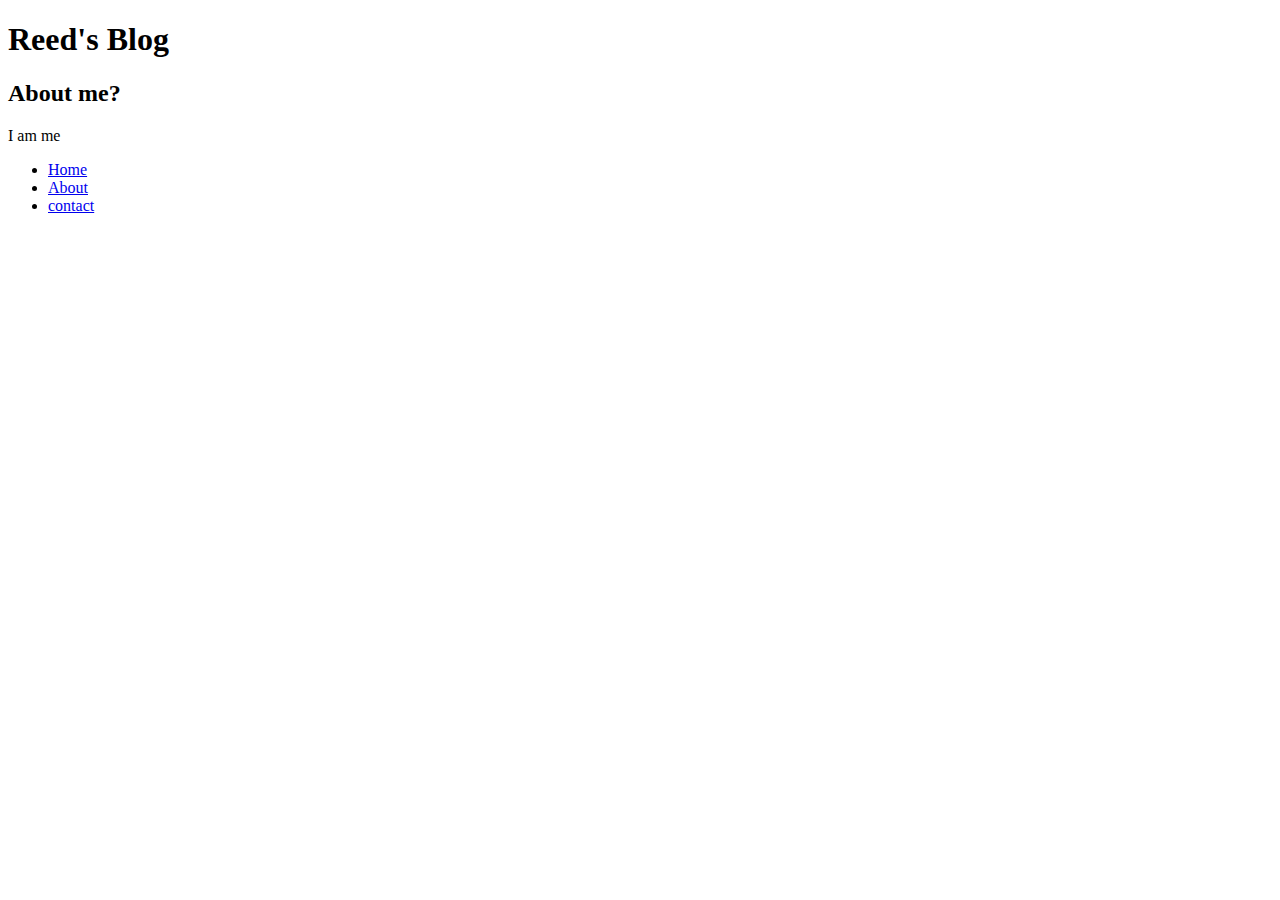
==== about.html @ 27459222 "setup" ====
<!DOCTYPE html>
<html lang="en">
<head>
    <meta charset="UTF-8">
    <meta name="viewport" content="width=device-width, initial-scale=1.0">
    <title>blog</title>
</head>
<body>
    <header>
        <h1>Reed's Blog</h1>
            <section>
                <h2>About me?</h2>
                <p>I am me</p>
            </section>
            <nav>
                <ul>
                    <li><a href="index.html">Home</a></li>
                    <li><a href="about.html">About</a></li>
                    <li><a href="contact.html">contact</a></li>
                </ul>
            </nav>
    </header>
</body>
</html>
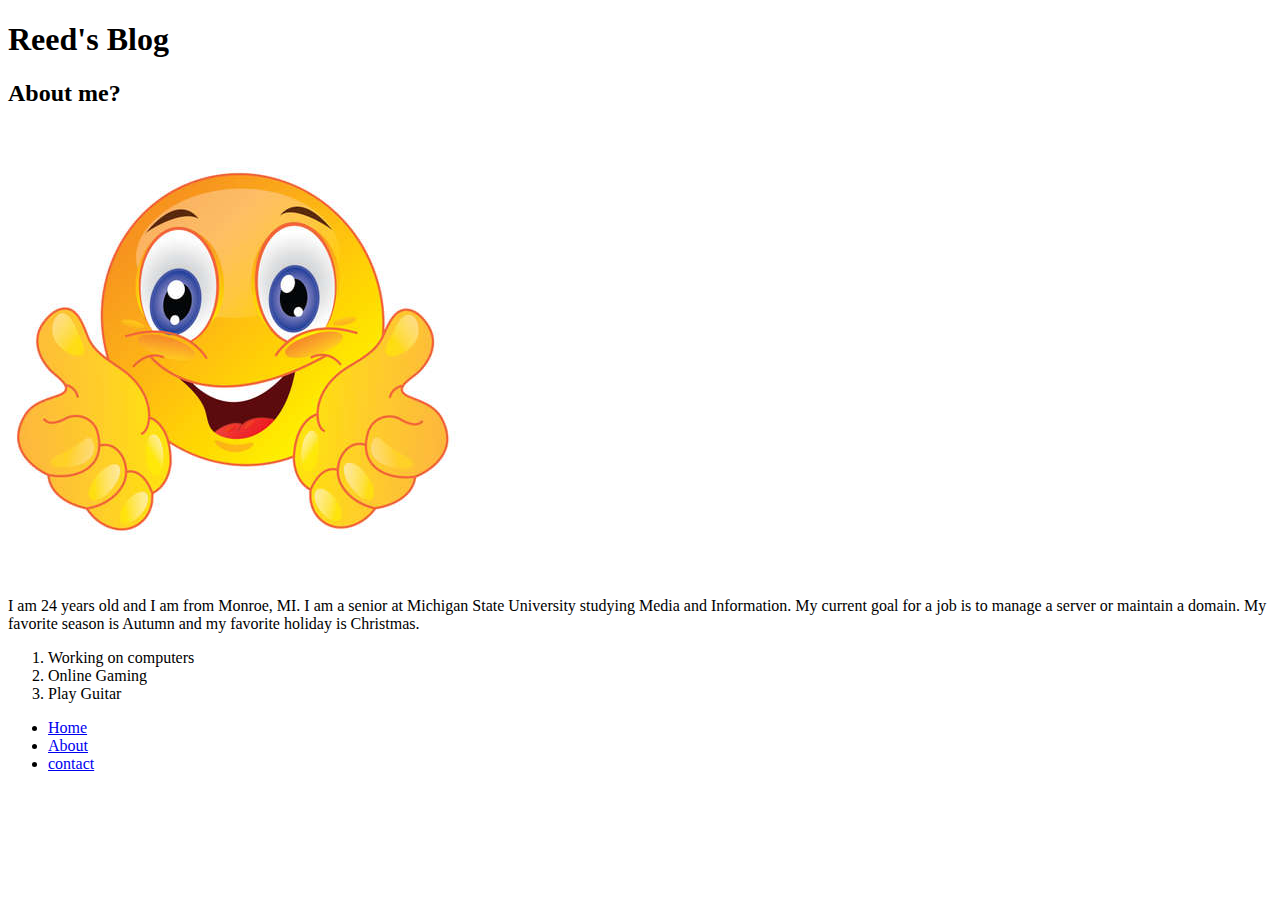
==== commit 33e8d9fe: "contact page finished" ====
--- a/about.html
+++ b/about.html
@@ -10,7 +10,15 @@
         <h1>Reed's Blog</h1>
             <section>
                 <h2>About me?</h2>
-                <p>I am me</p>
+                <img src="images/smiley.jpg" alt="smiley">
+                <p>I am 24 years old and I am from Monroe, MI. I am a senior at Michigan State University studying Media and Information. My current goal for a job is to manage a server or maintain a domain. My favorite season is Autumn and my favorite holiday is Christmas.</p>
+            </section>
+            <section>
+                <ol>
+                    <li>Working on computers</li>
+                    <li>Online Gaming</li>
+                    <li>Play Guitar</li>
+                </ol>
             </section>
             <nav>
                 <ul>
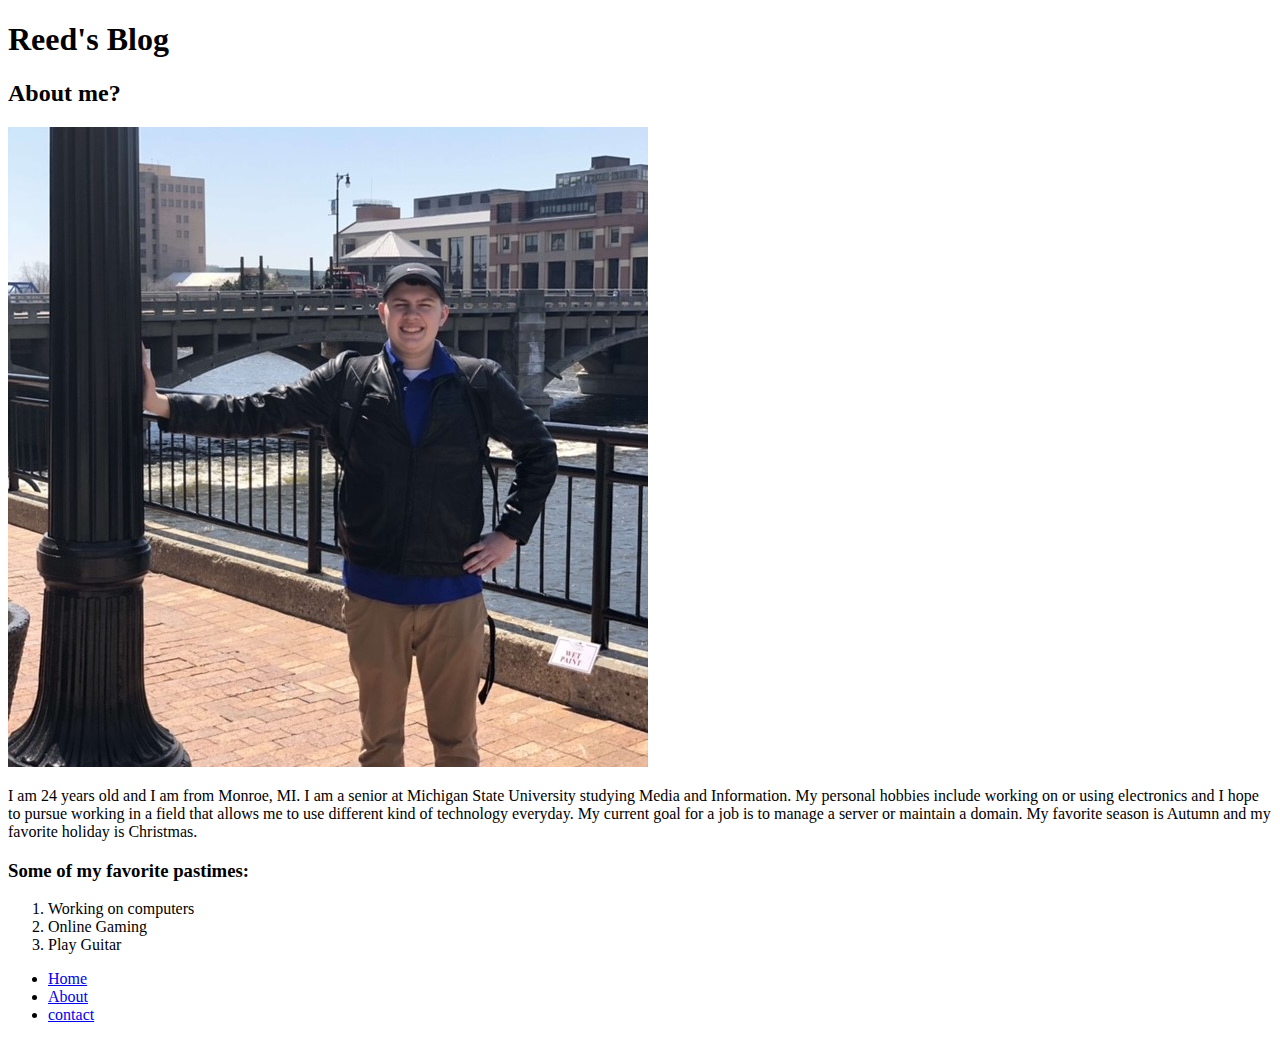
==== commit b0139220: "Final touches" ====
--- a/about.html
+++ b/about.html
@@ -10,10 +10,11 @@
         <h1>Reed's Blog</h1>
             <section>
                 <h2>About me?</h2>
-                <img src="images/smiley.jpg" alt="smiley">
-                <p>I am 24 years old and I am from Monroe, MI. I am a senior at Michigan State University studying Media and Information. My current goal for a job is to manage a server or maintain a domain. My favorite season is Autumn and my favorite holiday is Christmas.</p>
+                <img src="images/reed.jpg" alt="Reed">
+                <p>I am 24 years old and I am from Monroe, MI. I am a senior at Michigan State University studying Media and Information. My personal hobbies include working on or using electronics and I hope to pursue working in a field that allows me to use different kind of technology everyday. My current goal for a job is to manage a server or maintain a domain. My favorite season is Autumn and my favorite holiday is Christmas.</p>
             </section>
             <section>
+                <h3>Some of my favorite pastimes:</h3>
                 <ol>
                     <li>Working on computers</li>
                     <li>Online Gaming</li>
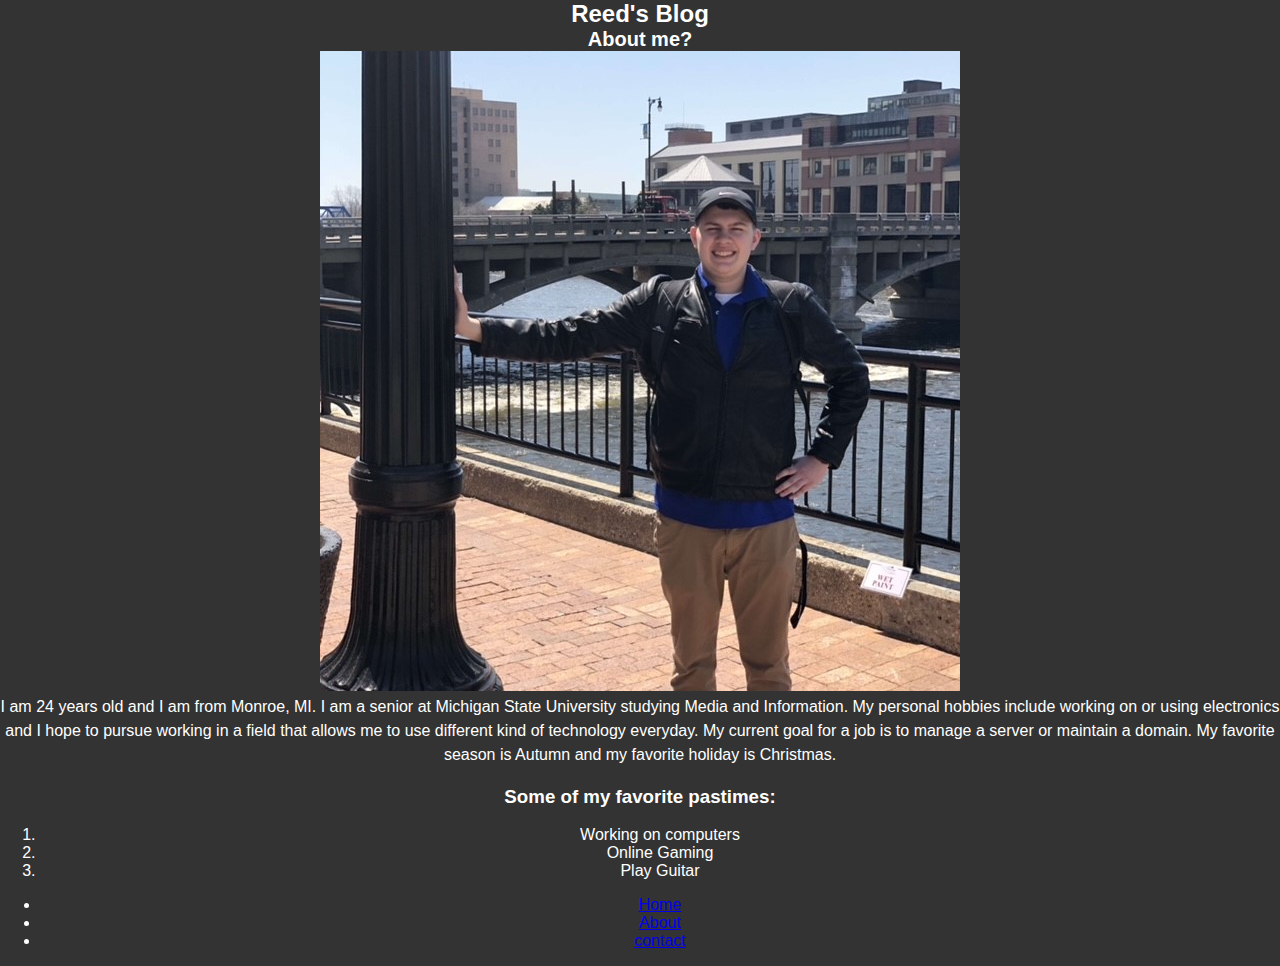
==== commit 857ac473: "css check" ====
--- a/about.html
+++ b/about.html
@@ -5,6 +5,7 @@
     <meta name="viewport" content="width=device-width, initial-scale=1.0">
     <title>blog</title>
 </head>
+<link rel="stylesheet" href="style.css">
 <body>
     <header>
         <h1>Reed's Blog</h1>
--- a/style.css
+++ b/style.css
@@ -0,0 +1,38 @@
+body {
+    background-color: #f0f0f0;
+    font-family: Arial, sans-serif;
+    background-color: #333;
+    color: #fff;
+    padding: 10px;
+    text-align: center;
+    margin: 0;
+    padding: 0;
+}
+
+/* Style the main content area */
+.main-content {
+    max-width: 800px;
+    margin: 20px auto;
+    padding: 20px;
+    background-color: #fff;
+    border: 1px solid #ccc;
+}
+
+h1 {
+    font-size: 24px;
+    margin: 0;
+    padding: 0;
+}
+
+h2 {
+    font-size: 20px;
+    margin: 0;
+    padding: 0;
+}
+
+p {
+    font-size: 16px;
+    line-height: 1.5;
+    margin: 0;
+    padding: 0;
+}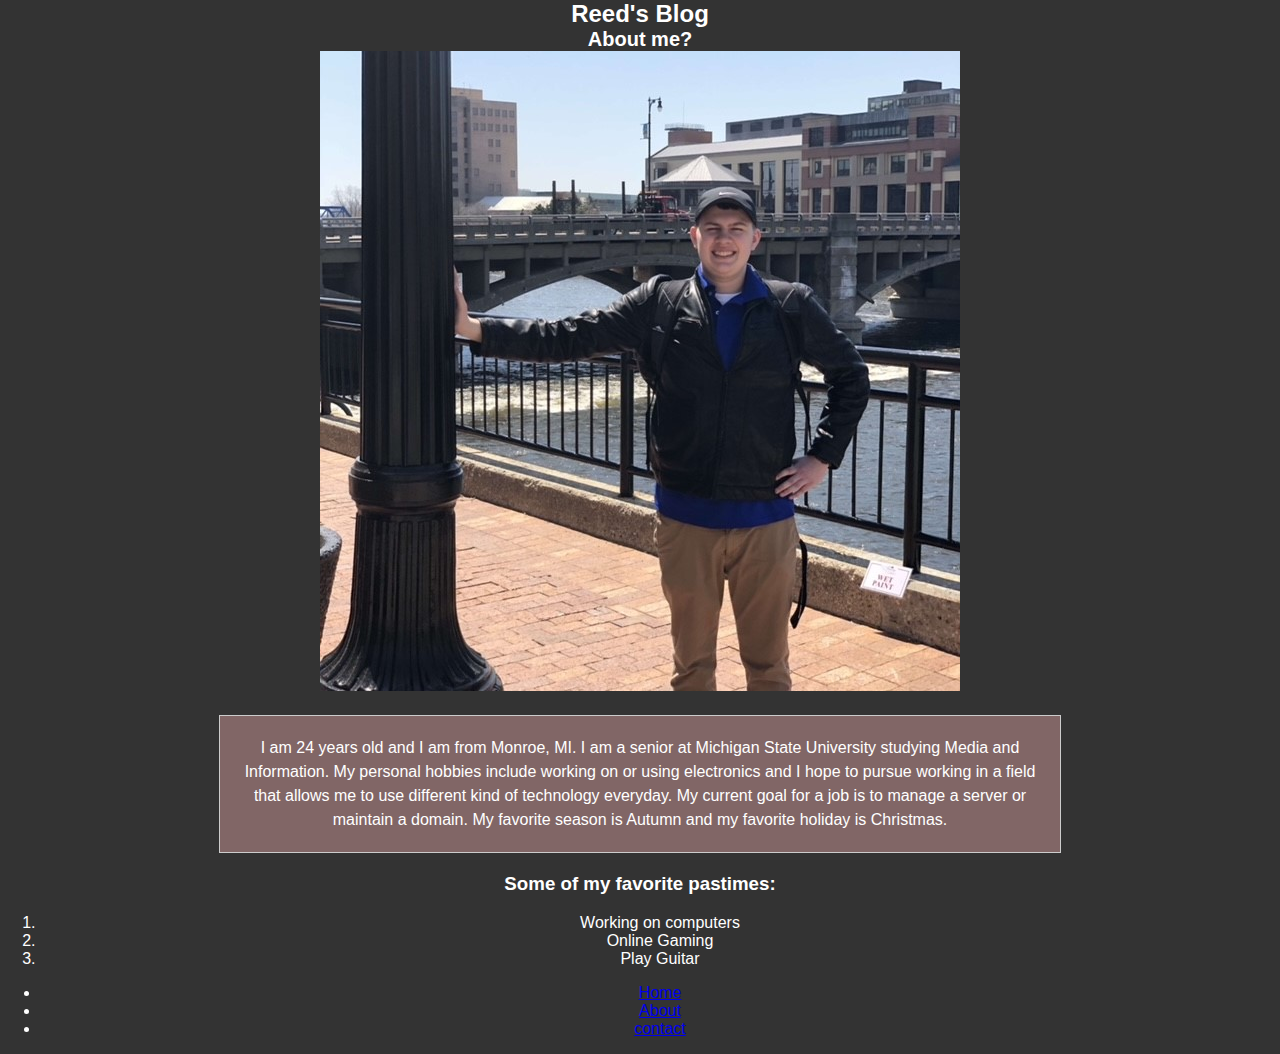
==== commit bad2b689: "about page fix" ====
--- a/about.html
+++ b/about.html
@@ -12,6 +12,7 @@
             <section>
                 <h2>About me?</h2>
                 <img src="images/reed.jpg" alt="Reed">
+                <div class="details">
                 <p>I am 24 years old and I am from Monroe, MI. I am a senior at Michigan State University studying Media and Information. My personal hobbies include working on or using electronics and I hope to pursue working in a field that allows me to use different kind of technology everyday. My current goal for a job is to manage a server or maintain a domain. My favorite season is Autumn and my favorite holiday is Christmas.</p>
             </section>
             <section>
@@ -21,6 +22,7 @@
                     <li>Online Gaming</li>
                     <li>Play Guitar</li>
                 </ol>
+            </div>
             </section>
             <nav>
                 <ul>
--- a/style.css
+++ b/style.css
@@ -9,13 +9,16 @@
     padding: 0;
 }
 
-/* Style the main content area */
-.main-content {
+.details {
     max-width: 800px;
     margin: 20px auto;
     padding: 20px;
-    background-color: #fff;
+    background-color: #816666;
     border: 1px solid #ccc;
+    display: flex;
+    gap: 25px;
+    flex-grow: 1;
+    flex-basis: 0;
 }
 
 h1 {
